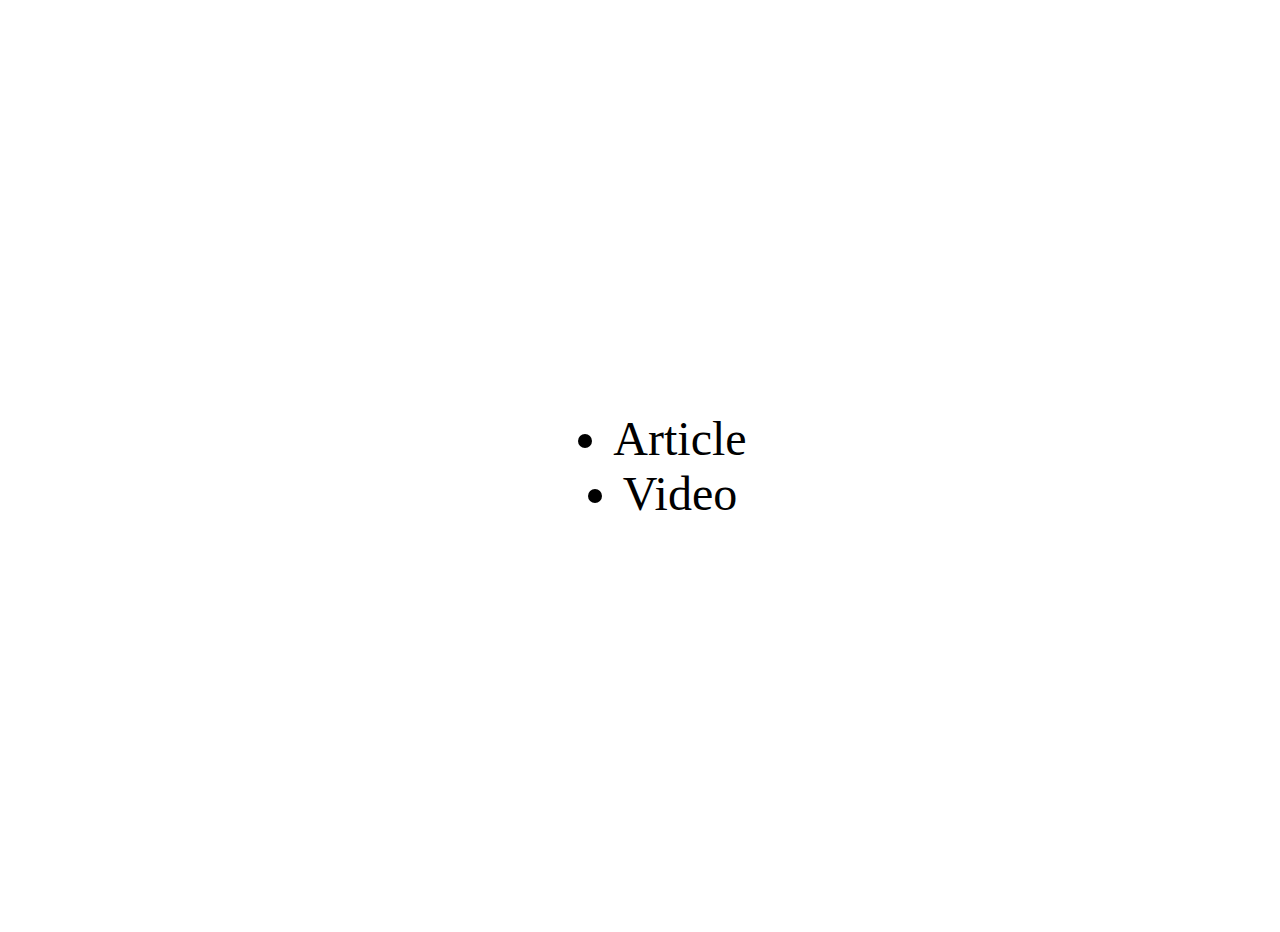
==== index.html @ 84d2456a "sepeated Style and script + little style change" ====
<!DOCTYPE html>
<html lang="en">
<head>
    <meta charset="UTF-8">
    <meta name="viewport" content="width=device-width, initial-scale=1.0">
    <title>SSB Quest: The Mission prep</title>

    <link rel="preconnect" href="https://fonts.googleapis.com">
<link rel="preconnect" href="https://fonts.gstatic.com" crossorigin>
<link href="https://fonts.googleapis.com/css2?family=Rubik:ital,wght@0,300..900;1,300..900&display=swap" rel="stylesheet">
<style>
    ul{
        height: 100vh;
        width: 100%;
        display: flex;
        justify-content: center;
        align-items: center;
        flex-direction: column;
    }
    a{
        text-decoration: none;
        color: black;
    }
    li{
        text-decoration: none;
        font-size: 3rem;
    }
</style>
</head>
<body>
<ul>
    <li>
        <a href="./article.html">Article</a>
    </li>
    <li>
        <a href="./video.html">Video</a>
    </li>
</ul>
</body>
</html>
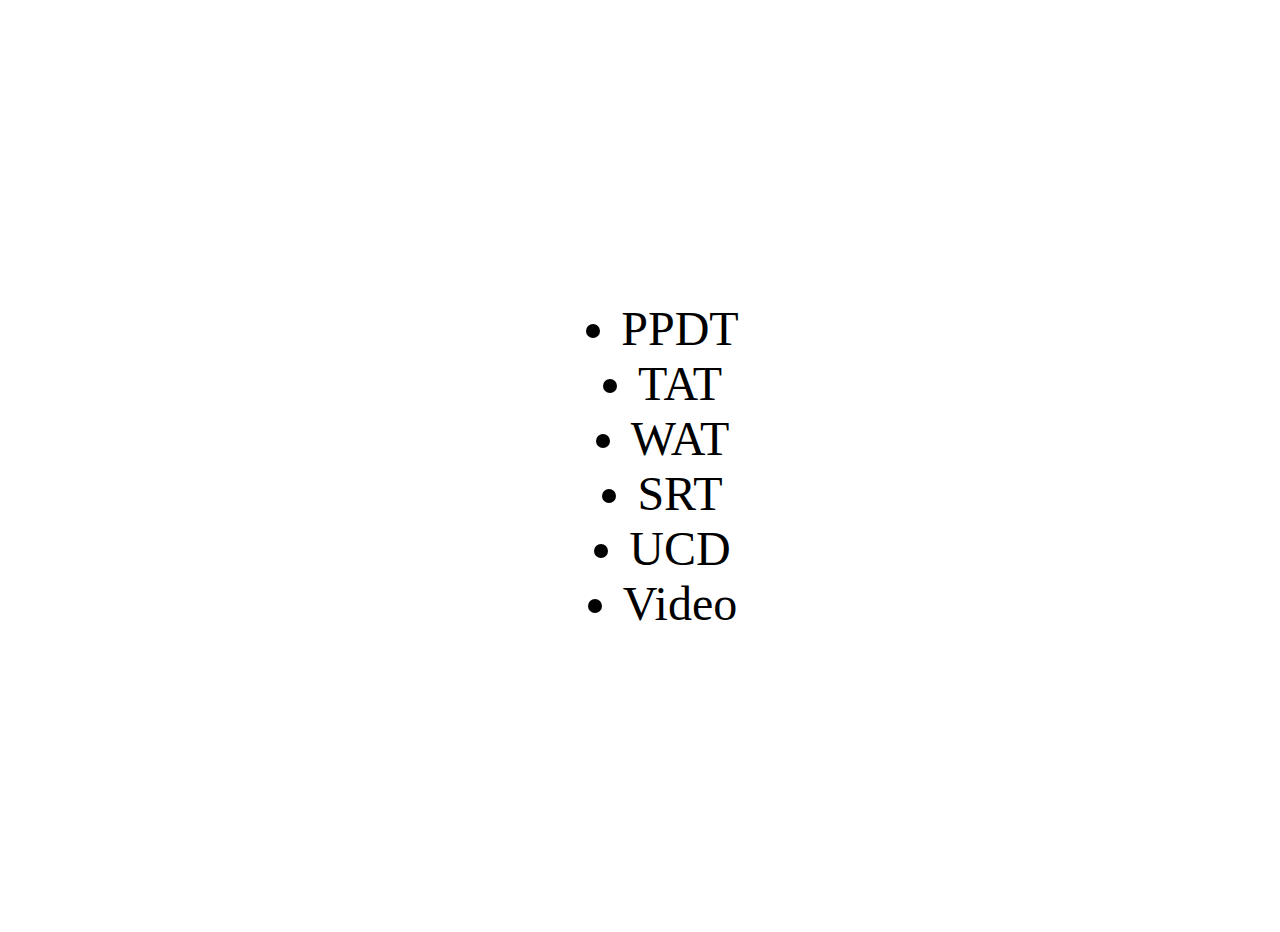
==== commit 47db18fa: "index update" ====
--- a/index.html
+++ b/index.html
@@ -30,7 +30,19 @@
 <body>
 <ul>
     <li>
-        <a href="./article.html">Article</a>
+        <a href="./Articles/ppdt.html">PPDT</a>
+    </li>
+    <li>
+        <a href="./Articles/tat.html">TAT</a>
+    </li>
+    <li>
+        <a href="./Articles/wat.html">WAT</a>
+    </li>
+    <li>
+        <a href="./Articles/srt.html">SRT</a>
+    </li>
+    <li>
+        <a href="./Articles/ucd.html">UCD</a>
     </li>
     <li>
         <a href="./video.html">Video</a>
